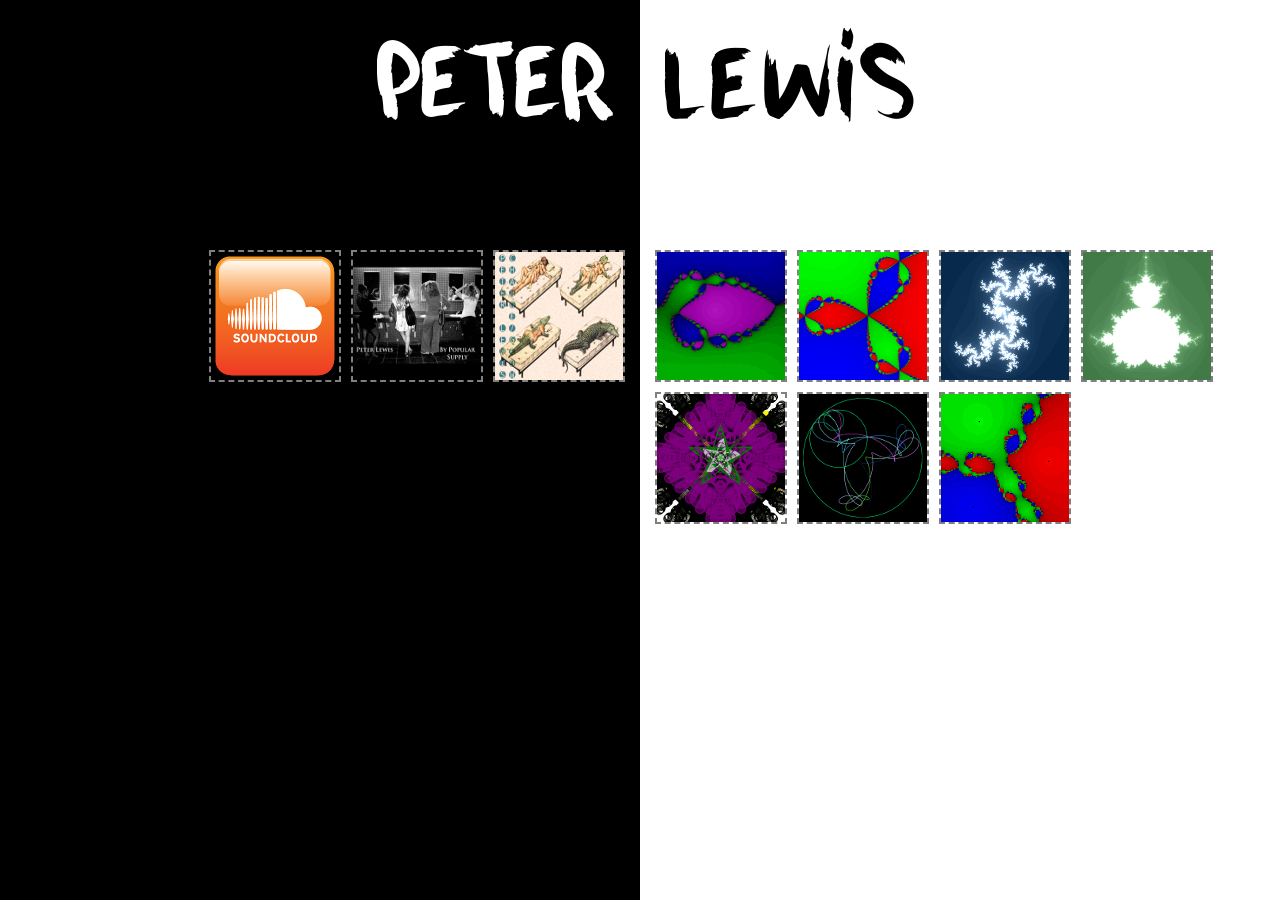
==== index.html @ b7e9bc4a "first commit" ====
<!-- Header Font - Vanity Cre courtesy of Fred Cre ( http://fredcre.free.fr/ ) -->
<!-- Site by Peter Lewis, 3/8/2014 -->
<!doctype html>
<html>
   <head>
      <title>Peter Lewis</title>
      <style type='text/css'>

      #left-half,
      #right-half{
        width: 50%;
        height: 100%;
        position: absolute;
        top: 0px;
      }

      #right-half{
        float: right;
        right: 0px;
      }

      #left-half{
        left: 0px;
        background: black;
      }

      #header{
        position: absolute;
        left: 0;
        right: 0;
        margin: auto;
        z-index: 2;
        cursor: crosshair;
      }

      .album,
      .project{
        position: relative;
        top: 250px;
        width: 128px;
        height: 128px;
        top: 240px;
        margin-top: 10px;
        z-index = 1;
        border-style: dashed;
        border-width: 2px;
        border-color: gray;
      }

      .album{
        float: right;
        right: 5px;
        margin-right: 10px;
      }

      .project{
        float: left;
        left: 5px;
        margin-left: 10px;
      }

      </style>
      <link rel='shortcut icon' href='favicon.ico' type='image/x-icon'>
      <link rel='icon'          href='favicon.ico' type='image/x-icon'>
  </head>
  <body>
       <div id='left-half'>
<!--       <a href='http://peterlewis.bandcamp.com/album/the-night-at-peters-mountain-shelter-gave-me-the-creeps'>
           <div class='album'><img src='img/pms.png' title='Mountain Shelter EP'></div></a> 
           <a href='http://peterlewis.bandcamp.com/album/the-sickness-ep'>
           <div class='album'><img src='img/sep.png' title='Sickness EP'></div></a> -->
           <a href='http://peterlewis.bandcamp.com/album/change-grow'>
           <div class='album'><img src='img/cg.png' title='Change/Grow'></div></a>
           <a href='http://peterlewis.bandcamp.com/album/by-popular-supply'>
           <div class='album'><img src='img/bps.png' title='By Popular Supply'></div></a>
           <a href='https://soundcloud.com/chicken-sink'>
           <div class='album'><img src='img/sc-icon.png' title='SoundCloud'></div></a>
       </div>

       <div id='right-half'>
           <a href='newtonshader.html'>
           <div class='project'><img src='img/nfa.png' title='Animated Newton Fractal'></div></a>
           <a href='newton2.html'>
           <div class='project'><img src='img/nfs.png' title='More Newton Fractals'></div></a>
           <a href='julia.html'>
           <div class='project'><img src='img/jl.png' title='Julia Viewer'></div></a>
           <a href='mandelbrot.html'>
           <div class='project'><img src='img/mb.png' title='Mandelbrot Viewer'></div></a>
           <a href='fracdraw.html'>
           <div class='project'><img src='img/fd.png' title='Fractal Canvas'></div></a>
           <a href='spirograph.html'>
           <div class='project'><img src='img/sg.png' title='Spirograph'></div></a>
           <a href='newton.html'>
           <div class='project'><img src='img/nf.png' title='Newton Fractals'></div></a>
       </div>       

       <div id='header'><p style='text-align:center'><img src='img/header.png'></p></div>
 </body>
</html>
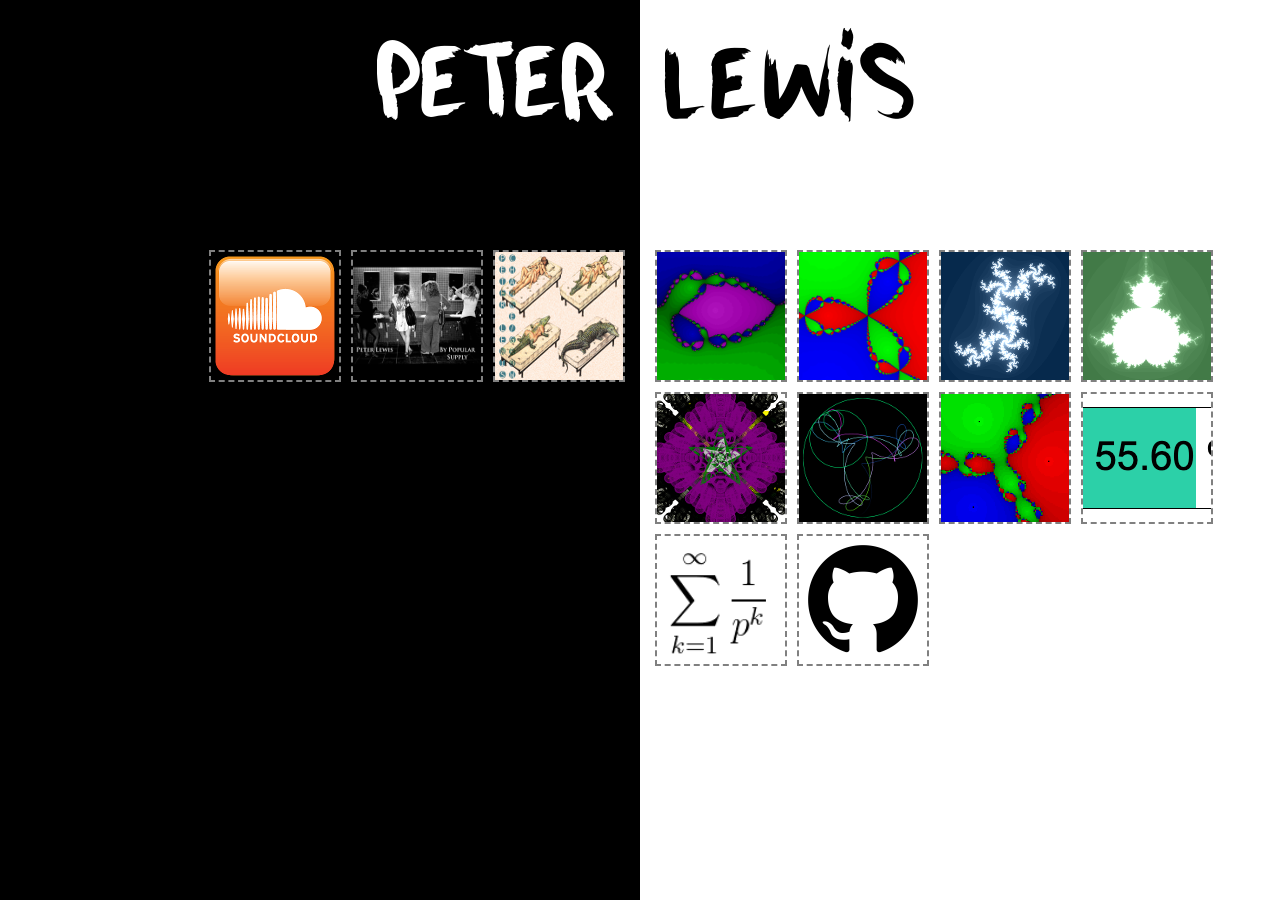
==== commit bcff03ad: "website update" ====
--- a/index.html
+++ b/index.html
@@ -92,6 +92,12 @@
            <div class='project'><img src='img/sg.png' title='Spirograph'></div></a>
            <a href='newton.html'>
            <div class='project'><img src='img/nf.png' title='Newton Fractals'></div></a>
+           <a href='tenclock.html'>
+           <div class='project'><img src='img/clock.png' title='Base 10 Clock'></div></a>
+           <a href='http://thecodeabode.wordpress.com'>
+           <div class='project'><img src='img/codeabode.png' title='The Code Abode'></div></a>
+           <a href='http://github.com/peterlew'>
+           <div class='project'><img src='img/git.png' title='GitHub'></div></a>
        </div>       
 
        <div id='header'><p style='text-align:center'><img src='img/header.png'></p></div>
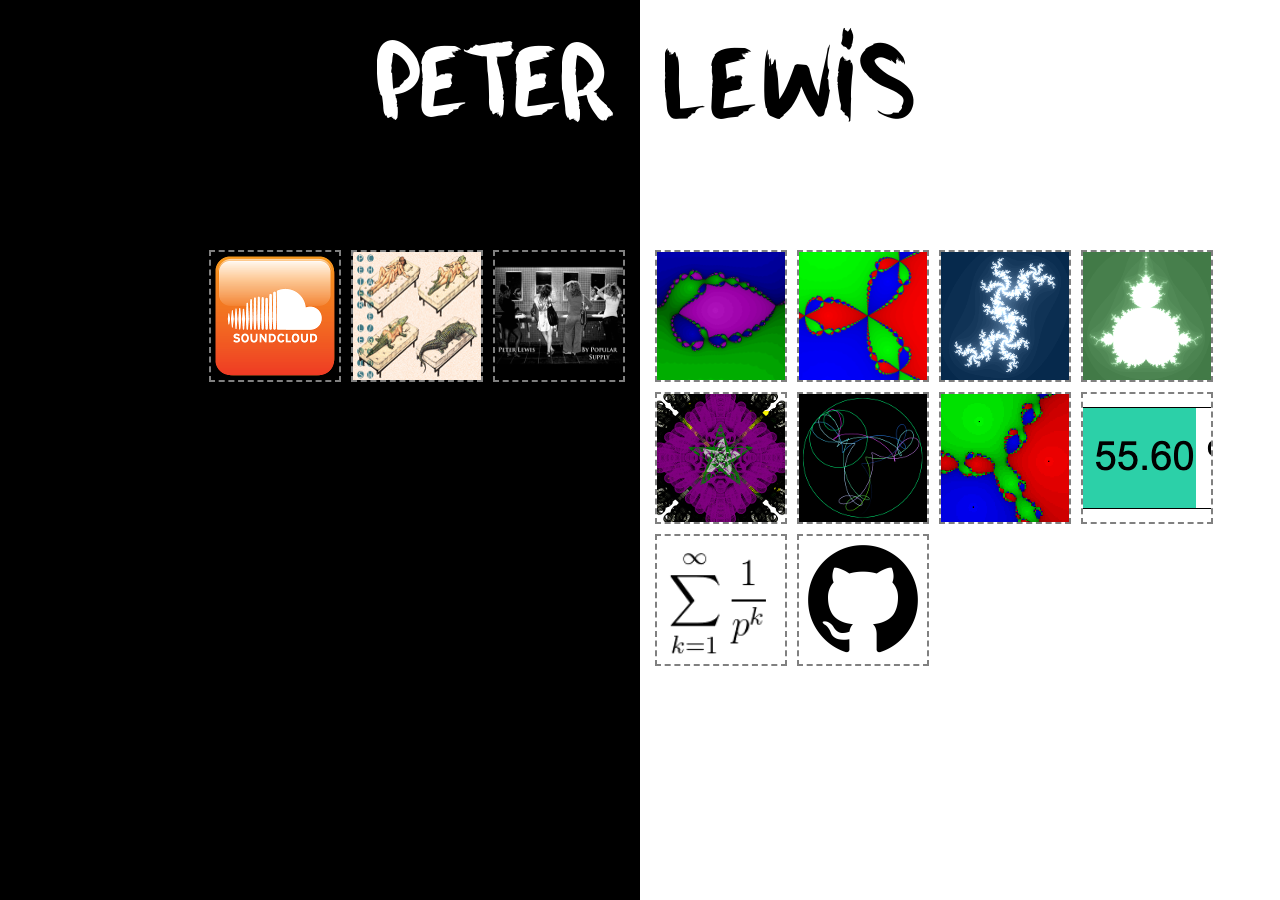
==== commit c9dcba47: "added navigation instructions" ====
--- a/index.html
+++ b/index.html
@@ -69,10 +69,10 @@
            <div class='album'><img src='img/pms.png' title='Mountain Shelter EP'></div></a> 
            <a href='http://peterlewis.bandcamp.com/album/the-sickness-ep'>
            <div class='album'><img src='img/sep.png' title='Sickness EP'></div></a> -->
+           <a href='http://peterlewis.bandcamp.com/album/by-popular-supply'>
+           <div class='album'><img src='img/bps.png' title='By Popular Supply'></div></a>
            <a href='http://peterlewis.bandcamp.com/album/change-grow'>
            <div class='album'><img src='img/cg.png' title='Change/Grow'></div></a>
-           <a href='http://peterlewis.bandcamp.com/album/by-popular-supply'>
-           <div class='album'><img src='img/bps.png' title='By Popular Supply'></div></a>
            <a href='https://soundcloud.com/chicken-sink'>
            <div class='album'><img src='img/sc-icon.png' title='SoundCloud'></div></a>
        </div>
